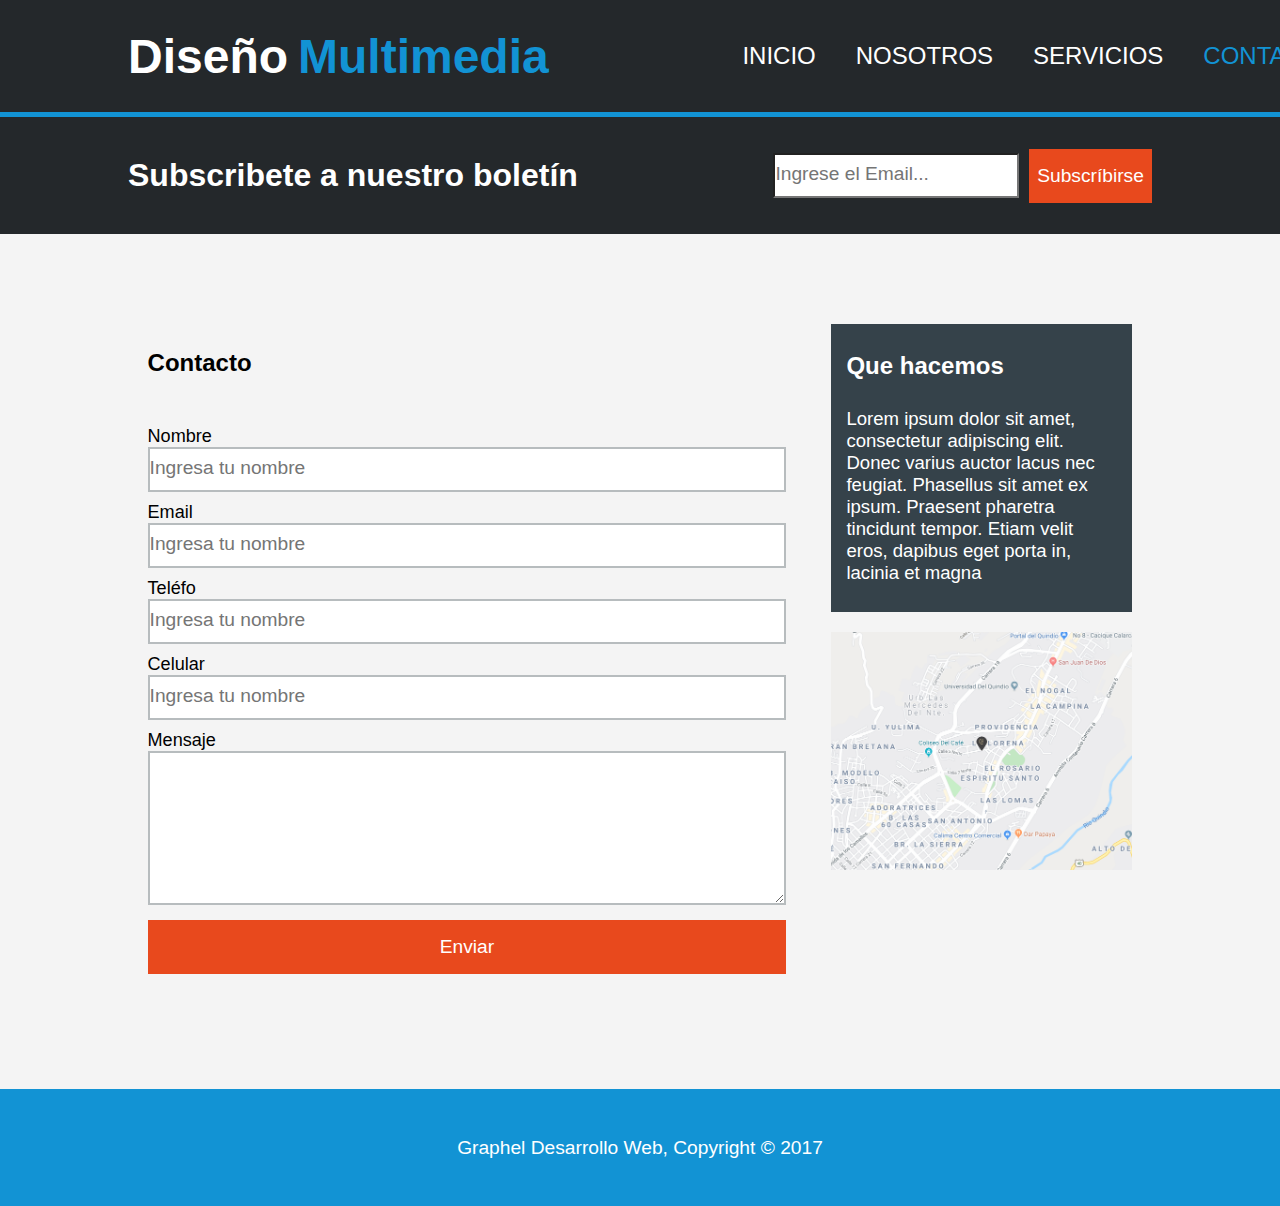
==== contacto.html @ f1166fd0 "commit para crear el repositorio" ====
<!DOCTYPE html>
<html lang="en">
<head>
    <meta charset="UTF-8">
    <meta http-equiv="X-UA-Compatible" content="IE=edge">
    <meta name="viewport" content="width=device-width, initial-scale=1.0">
    <link rel="stylesheet" href="css/style.css">
    <title>maquetar</title>
</head>
<body>
    <header>
        <div class="arriba">
            <div class="titulo1">
                <h2 class="diseño">Diseño</h2>
                <h2 class="multi"> Multimedia</h2>   
            </div> 
            <nav>
                <ul>
                    <li><a  href="index.html">INICIO</a></li>
                    <li><a href="nosotros.html">NOSOTROS</a></li>
                    <li><a href="servicios.html">SERVICIOS</a></li>
                    <li><a class="lugar" href="contacto.html">CONTACTO</a></li>
                </ul>
            </nav>
        </div>
    </header>
    <div class="subscribirte">
        <div class="arriba">
            <h4>Subscribete a nuestro boletín</h4>
            <form>
                <input type="email" placeholder="Ingrese el Email...">
                <button>Subscríbirse</button>
            </form>
        </div>
    </div>
    <main class="contacto">
        <div class="cajaGrande">
            <div class="parte3">
                
                <h5>Contacto</h5>

                <form>
                    <div class="formulario">
                        <label for="">Nombre</label>
                        <input type="text" placeholder="Ingresa tu nombre">
                    </div>
                    <div class="formulario">
                        <label for="">Email</label>
                        <input type="text" placeholder="Ingresa tu nombre">
                    </div>
                    <div class="formulario">
                        <label for="">Teléfo</label>
                        <input type="text" placeholder="Ingresa tu nombre">
                    </div>
                    <div class="formulario">
                        <label for="">Celular</label>
                        <input type="text" placeholder="Ingresa tu nombre">
                    </div>
                    <div class="formulario">
                        <label for="">Mensaje</label>
                        <textarea name="" id="" cols="30" rows="10"></textarea>
                    </div>
                    <button>Enviar</button>
                </form>

                
            </div>
            <div class="part">
                <div class="lado">
                    <h5>Que hacemos</h5>
                    <p>Lorem ipsum dolor sit amet, consectetur adipiscing elit. Donec varius auctor lacus nec feugiat. Phasellus sit amet ex ipsum. Praesent pharetra tincidunt tempor. Etiam velit eros, dapibus eget porta in, lacinia et magna</p>
                </div>
                <img src="images/mapaGoogle.png" alt="mapa">
            </div>
            
        </div>
    </main>

    <footer>
        <p>Graphel Desarrollo Web, Copyright &copy; 2017</p>
    </footer>
</body>
</html>
---- css/style.css ----
*{
    padding: 0%;
    margin: 0%;
    box-sizing: border-box;
    font-family: Arial, Helvetica, sans-serif;
}

header{
    display: flex;
    justify-content: center;
    background-color: rgb(36,40,43);
    color: white;
    height: 13vh;
    align-items: center;
    border-bottom: solid 5px rgb(18, 147, 212);
}

.arriba{
    display: flex;
    justify-content: space-between;
    width: 80%;
}

ul{
    list-style: none;
    display: flex;
    gap: 40px;
}

ul li a{
    text-decoration: none;
    color: white;
    font-size: 1.5rem;
}

nav{
    display: flex;
    align-items: center;
    width: 40%;
}

.multi{
    color: rgb(18, 147, 212);
}

.titulo1{
    display: flex;
    gap: 10px;
    font-size: 2rem;
}

.lugar{
    color: rgb(18, 147, 212);
}

.titulo{
    background-image: url(/images/cabecera.jpg);
    background-size: cover;
    height: 450px;
    background-position: 0;
    color: white;
    display: flex;
    flex-direction: column;
    justify-content: center;
    align-items: center;
    gap: 20px;
}

h3{
    font-size: 4rem;
}

.texto{
    width: 60%;
}

.titulo p{
    font-size: 1.5rem;
    text-align: center;
}

.subscribirte{
    display: flex;
    align-items: center;
    background-color: rgb(36,40,43);
    height: 13vh;
    justify-content: center;
    font-size: 2rem;
}

h4{
    color: white;
    display: flex;
    align-items: center;
}

form{
    width: 40%;
    display: flex;
    justify-content: flex-end;
    gap: 10px;
    align-items: center;
}

input{
    width: 60%;
    height: 5vh;
    border-radius: 0%;
}

button{
    width: 30%;
    background-color: rgb(232,73,29);
    color: white;
    font-size: 1.2rem;
    height: 6vh;
    border: rgb(232,73,29);
}

::placeholder{
    font-size: 1.2rem;
}

main{
    display: flex;
    justify-content: center;
    align-items: center;
    height: 50vh;
    background-color: rgb(244,244,244);
}
.caja1{
    display: flex;
    flex-direction: column;
    align-items: center;
    gap: 25px;
    width: 30%;
}
.cajaGrande{
    display: flex;
    width: 84%;
    justify-content: space-evenly;
}

.cajaGrande .caja1 img{
    width: 40%;
}

h5{
    font-size: 1.5rem;
}

.caja1 p{
    text-align: center;
    font-size: 1.2rem;
}

footer{
    background-color: rgb(18, 147, 212);
    height: 13vh;
    display: flex;
    justify-content: center;
    align-items: center;
    font-size: 1.2rem;
    color: white;
}

.nosotros{
    height: 85vh;
}

.parte1{
    height: 75vh;
    display: flex;
    flex-direction: column;
    justify-content: space-evenly;
    width: 59.4%;
    font-size: 1.13rem;
}

.parte{
    height: 78vh;
    display: flex;
    flex-direction: column;
    justify-content: space-between;
    width: 59.4%;
    font-size: 1.13rem;
}

.parrafo1{
    background-color: rgb(53,66,74);
    color: white;
    display: flex;
    justify-content: center;
    height: 150px;
    align-items: center;
}

.parrafo1 p{
    width: 96%;
}

.parte2{
    background-color: rgb(53,66,74);
    height: 32vh;
    width: 28%;
    color: white;
    font-size: 1.16rem;
    display: flex;
    flex-direction: column;
    justify-content: space-evenly;
    align-items: center;
}

.parte2 h5,.parte2 p{
    width: 92.4%;
}

.parrafo{
    background-color: rgb(230,230,230);
    height: 22.5vh;
    display: flex;
    flex-direction: column;
    justify-content: center;
    gap: 20px;
    align-items: center;
}

.parrafo h5, .parrafo p{
    width: 90%;
}

.dividir{
    display: flex;
    flex-direction: column;
    gap: 8px;
}

.part img{
    width: 100%;
}

.lado{
    background-color: rgb(53,66,74);
    height: 32vh;
    width: 100%;
    color: white;
    font-size: 1.16rem;
    display: flex;
    flex-direction: column;
    justify-content: space-evenly;
    align-items: center;
}

.lado h5, .lado p{
    width: 90%;
}

.part{
    display: flex;
    flex-direction: column;
    align-items: center;
    width: 28%;
    gap: 20px;
}

.contacto{
    height: 95vh;
}

.contacto form{
    display: flex;
    flex-direction: column;
    align-items: flex-start;
    width: 100%;
}

.formulario{
    width: 100%;
}

.formulario input, .formulario textarea {
    border: solid 2px rgba(53, 66, 74, 0.356);
}

.contacto form input,.contacto form button,.contacto form textarea{
    width: 100%;
}

.parte3{
    height: 75vh;
    display: flex;
    flex-direction: column;
    justify-content: space-evenly;
    width: 59.4%;
    font-size: 1.13rem;
    gap: 25px;
}
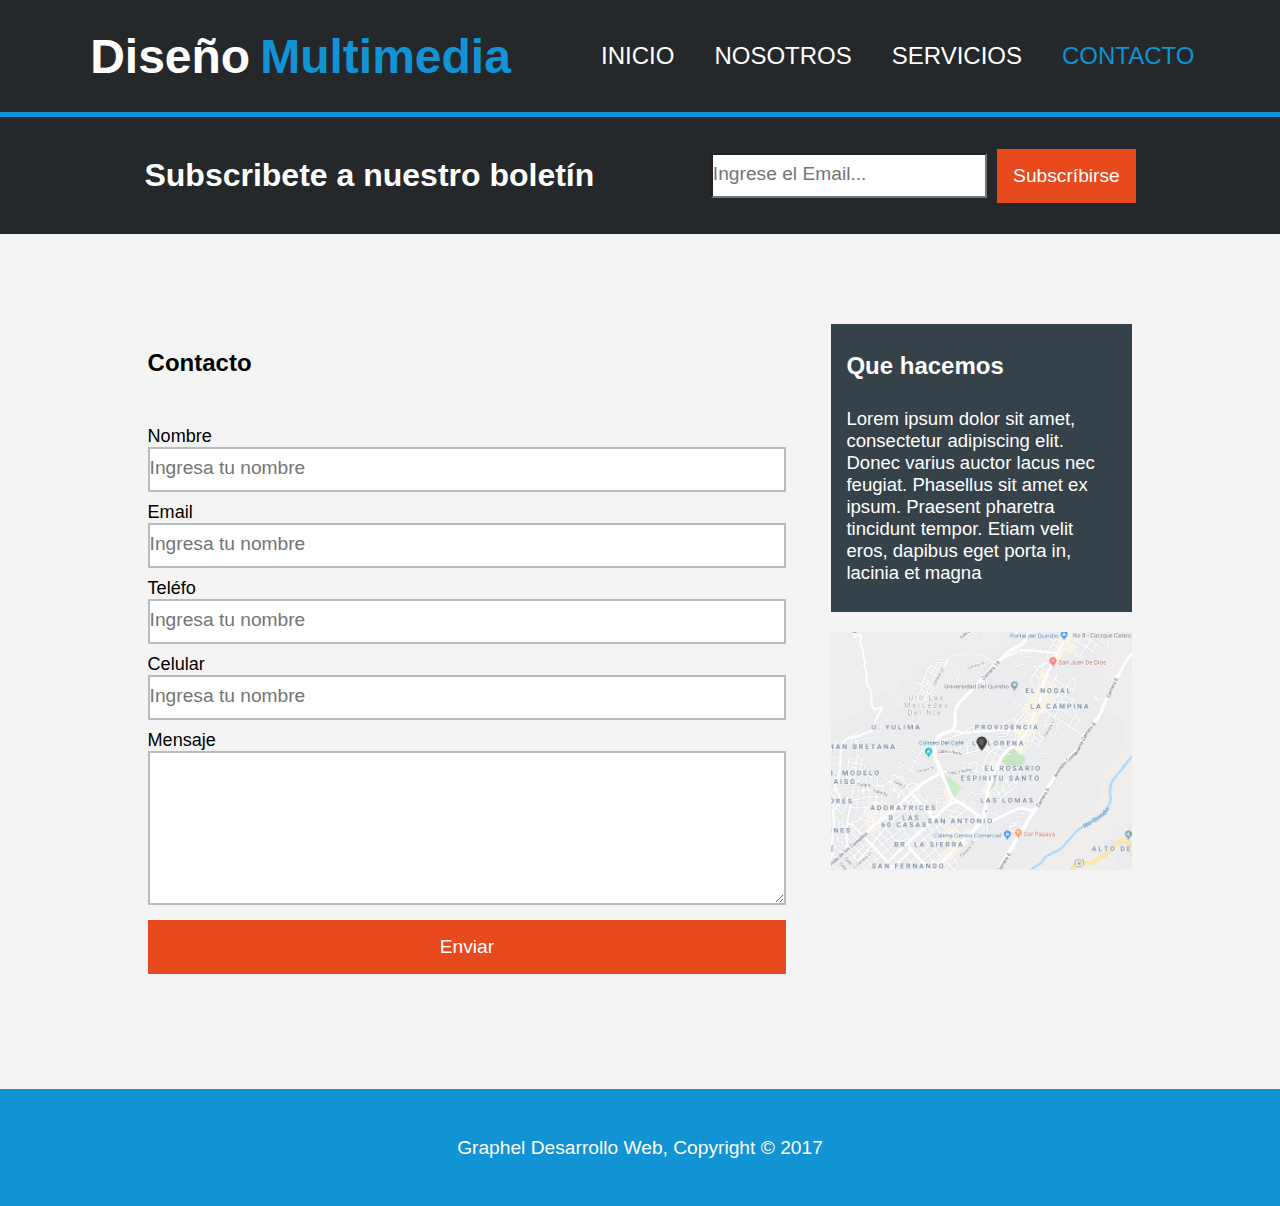
==== commit 0b4ba253: "organizando los media" ====
--- a/contacto.html
+++ b/contacto.html
@@ -34,7 +34,7 @@
         </div>
     </div>
     <main class="contacto">
-        <div class="cajaGrande">
+        <div class="cajaGrande2">
             <div class="parte3">
                 
                 <h5>Contacto</h5>
--- a/css/style.css
+++ b/css/style.css
@@ -20,6 +20,11 @@
     justify-content: space-between;
     width: 80%;
 }
+.arriba1{
+    display: flex;
+    justify-content: space-between;
+    width: 80%;
+}
 
 ul{
     list-style: none;
@@ -54,7 +59,7 @@
 }
 
 .titulo{
-    background-image: url(/images/cabecera.jpg);
+    background-image: url("../images/cabecera.jpg");
     background-size: cover;
     height: 450px;
     background-position: 0;
@@ -140,8 +145,26 @@
     width: 84%;
     justify-content: space-evenly;
 }
+.cajaGrande1{
+    display: flex;
+    width: 84%;
+    justify-content: space-evenly;
+}
+.cajaGrande2{
+    display: flex;
+    width: 84%;
+    justify-content: space-evenly;
+}
 
 .cajaGrande .caja1 img{
+    width: 40%;
+}
+
+.cajaGrande1 .caja1 img{
+    width: 40%;
+}
+
+.cajaGrande2 .caja1 img{
     width: 40%;
 }
 
@@ -295,3 +318,129 @@
     font-size: 1.13rem;
     gap: 25px;
 }
+
+@media (max-width:1500px){
+    
+    header{
+        justify-content: start;
+    }
+    .arriba{
+        justify-content: space-evenly;
+        width: 90%;
+    }
+    .arriba1{
+        justify-content: space-evenly;
+        width: 90%;
+    }
+    .parrafo1{
+        height: 180px;
+    }
+    main{
+        height: 60vh;
+    }
+}
+
+@media (max-width:1200px){
+    
+    header{
+        justify-content: center;
+    }
+    .arriba{
+        flex-direction: column;
+        justify-content: space-evenly;
+        align-items: center;
+    }
+    .arriba1{
+        flex-direction: column;
+        align-items: flex-start;
+    }
+    .titulo1{
+        width: 100%;
+        justify-content: center
+    }
+    nav{
+        justify-content: center;
+        width: 100%;
+    }
+    form{
+        width: 90%;
+    }
+    .cajaGrande{
+        width: 98%;
+    }
+    .cajaGrande1{
+        width: 98%;
+    }
+    .cajaGrande2{
+        width: 98%;
+    }
+    
+}
+
+@media (max-width:1000px){
+    .parrafo1{
+        height: 200px;
+    }
+    .cajaGrande{
+        width: 95%;
+        justify-content: space-between;
+    }
+    .cajaGrande2{
+        width: 95%;
+        justify-content: space-between;
+    }
+    h3{
+        width: 55%;
+        text-align: center;
+    }
+}
+
+@media (max-width:900px){
+    .cajaGrande{
+        flex-direction: column;
+        justify-content: space-evenly;
+        align-items: center;
+        
+    }
+    .cajaGrande2{
+        flex-direction: column;
+        justify-content: space-evenly;
+        align-items: center;
+        
+    }
+    .nosotros{
+        height: 140vh;
+    }
+    .cajaGrande{
+        height: 135vh;
+    }
+    .parte2{
+        width: 90%;
+    }
+    .parte1{
+        gap: 20px;
+        height: 90vh;
+        width: 90%;
+    }
+    .parrafo1{
+        height: 300px;
+    }
+    .parte{
+        gap: 5px;
+        height: 81vh;
+        width: 90%;
+    }
+    .parrafo{
+        height: 26.5vh;
+    }
+    .contacto{
+        height: 186vh;
+        gap: 20px;
+    }
+    .part{
+        width: 59.4%;
+    }
+    .cajaGrande2{
+        height: 175vh;
+    }
+}